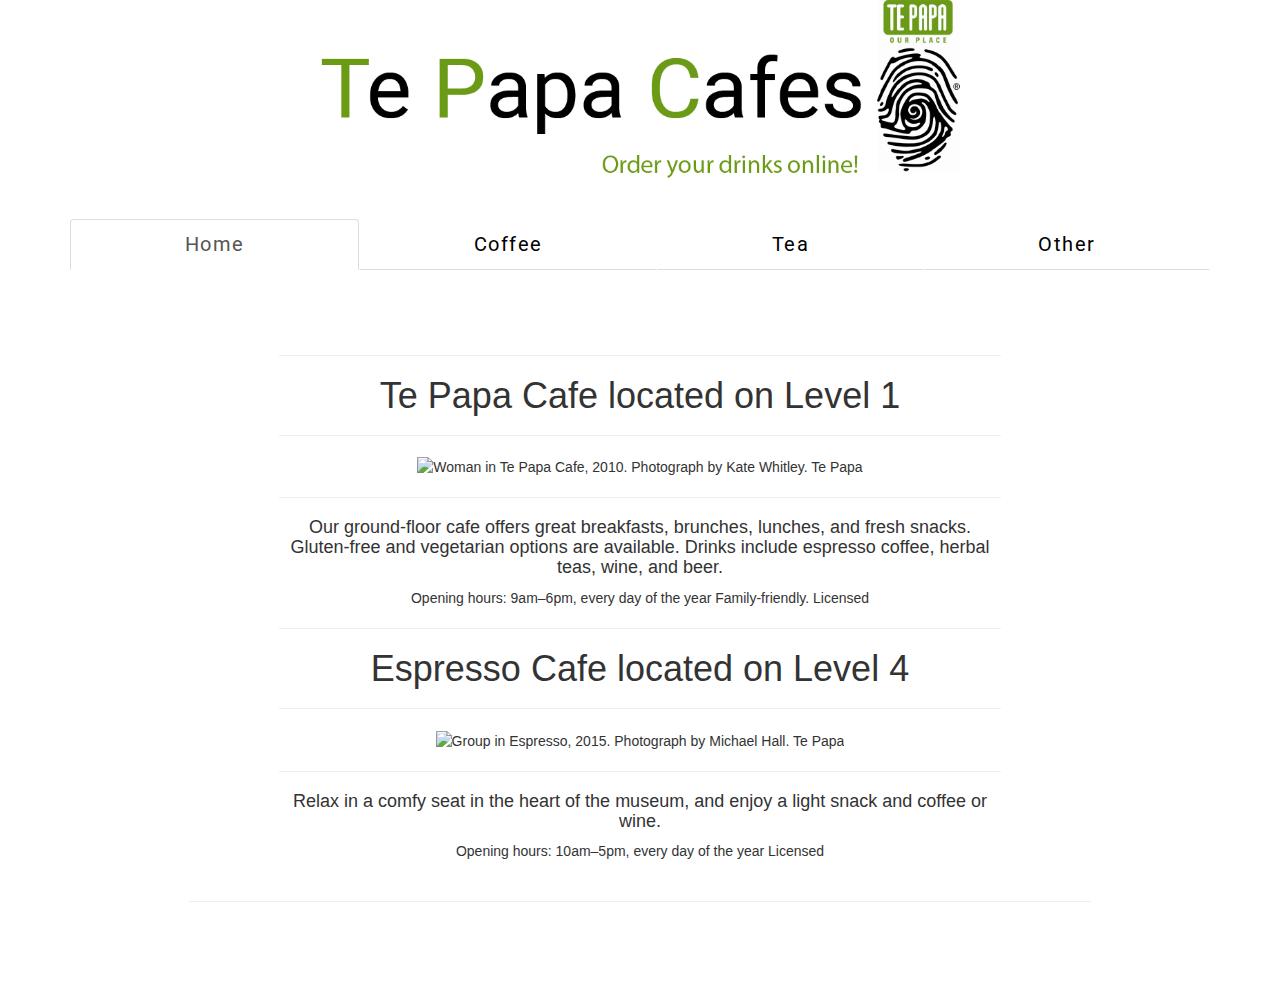
==== Customer/index.html @ eed1ec33 "Media queries!!" ====
<!DOCTYPE html>
<html lang="en">
<head>
<meta charset="utf-8">
    <title>Order Your Coffee!</title>
    <meta name="viewport" content="width=device-width, initial-scale=1.0">    
    <link href="css/main.css" rel="stylesheet" media="all">
    <link href='https://fonts.googleapis.com/css?family=Roboto:400,700,400italic,300,700italic' rel='stylesheet' type='text/css'>
    <script src="https://www.gstatic.com/firebasejs/3.0.0/firebase.js"></script>
    <script src="https://ajax.googleapis.com/ajax/libs/jquery/2.2.0/jquery.min.js"></script>
    <link rel="stylesheet" href="http://maxcdn.bootstrapcdn.com/bootstrap/3.3.6/css/bootstrap.min.css">
    <script src="https://ajax.googleapis.com/ajax/libs/jquery/1.12.2/jquery.min.js"></script>
    <script src="http://maxcdn.bootstrapcdn.com/bootstrap/3.3.6/js/bootstrap.min.js"></script>

</head>

<body>
<img src="images/logo.png" width="50%" height="50%">
<div class="container">


    <ul class="nav nav-tabs nav-justified">
        <li class="active"><a data-toggle="tab" href="#home">Home</a></li>
        <li><a data-toggle="tab" href="#menu1">Coffee</a></li>
        <li><a data-toggle="tab" href="#menu2">Tea</a></li>
        <li><a data-toggle="tab" href="#menu3">Other</a></li>
    </ul>

    <div class="tab-content">
        <div id="home" class="tab-pane fade in active">
            <hr>
            <h1>Te Papa Cafe located on Level 1</h1><hr>
            <img src="https://www.tepapa.govt.nz/sites/default/files/styles/hero_image_1800x900/public/cafes-shops_hero.jpg?itok=eCLae3e6"/ width="100%" alt="Woman in Te Papa Cafe, 2010. Photograph by Kate Whitley. Te Papa" title="Woman in Te Papa Cafe, 2010. Photograph by Kate Whitley. Te Papa">
            <hr>    
            <h4>Our ground-floor cafe offers great breakfasts, brunches, lunches, and fresh snacks. Gluten-free and vegetarian options are available. Drinks include espresso coffee, herbal teas, wine, and beer.</h4>

            <p> Opening hours: 9am–6pm, every day of the year Family-friendly. Licensed </p>

            <hr>
            <h1>Espresso Cafe located on Level 4</h1><hr>
            <img src="https://www.tepapa.govt.nz/sites/default/files/cafe-espresso_float.jpg" alt="Group in Espresso, 2015. Photograph by Michael Hall. Te Papa" title="Group in Espresso, 2015. Photographed by Michael Hall, ©Te Papa" width="100%">
            <hr>
            
            <h4>Relax in a comfy seat in the heart of the museum, and enjoy a light snack and coffee or wine. </h4>
            <p>Opening hours: 10am–5pm, every day of the year Licensed<p>

        </div>

    <div id="menu1" class="tab-pane fade">
     
            <img src="images/coffee.png" width="50%" height="50%">
            <br> <br> <br>
            <div class="radio-selector">   
                <h2>SIZE</h2>
                    <input type="radio" name="size" value="small" id="small" data-price="0">
                    <label class="radio-img small" for="small"></label>
                   
                    <input type="radio" name="size" value="medium" id="medium" data-price="0.5">
                    <label class="radio-img medium" for="medium"></label>    
                    
                    <input type="radio" name="size" value="large" id="large" data-price="1"> 
                    <label class="radio-img large" for="large"></label>
                
                <h2>TYPE</h2>
                    <input type="radio" name="type" value="cappuccino" id="cappuccino" data-price="3">
                    <label class="radio-img cappuccino" for="cappuccino"></label>
                    
                    <input type="radio" name="type" value="flatwhite" id="flatwhite" data-price="3">
                    <label class="radio-img flatwhite" for="flatwhite"></label>
                    
                    <input type="radio" name="type" value="hotchoc" id="hotchoc"  data-price="3.5">
                    <label class="radio-img hotchoc" for="hotchoc"></label>
                    
                    <input type="radio" name="type" value="latte" id="latte" data-price="3">
                    <label class="radio-img latte" for="latte"></label>
                    
                    <input type="radio" name="type" value="longblack" id="longblack" data-price="2">
                    <label class="radio-img longblack" for="longblack"></label>
                    
                    <input type="radio" name="type" value="macchiato" id="macchiato" data-price="2.5">
                    <label class="radio-img macchiato" for="macchiato"></label>
                    
                    <input type="radio" name="type" value="mochaccino" id="mochaccino" data-price="4">
                    <label class="radio-img mochaccino" for="mochaccino"></label>
                    
                    <input type="radio" name="type" value="shortblack" id="shortblack" data-price="2">
                    <label class="radio-img shortblack" for="shortblack"></label>

            </div>

                <h2>EXTRAS</h2>
                <div class="checkbox-selector">  
                    <input type="checkbox" name="extras" value="soy" id="soy" data-price="0.5">
                    <label class="checkbox-img soy" for="soy"></label>    
                    <input type="checkbox" name="extras" value="sugar" id="sugar" data-price="0.5">
                    <label class="checkbox-img sugar" for="sugar"></label> 
                    <input type="checkbox" name="extras" value="shot" id="shot" data-price="1">
                    <label class="checkbox-img shot" for="shot"></label>    
                </div>
  
                <h2>PICKUP OR DELIVERY</h2>
                <div class="radio-selector">   
                    <input type="radio" name="collection" value="pickup" id="pickup">
                    <label class="radio-img pickup" for="pickup"></label>
                    <input type="radio" name="collection" value="delivery" id="delivery">
                    <label class="radio-img delivery" for="delivery"></label>

                <h2>PAYMENT TYPE</h2>
                    <input type="radio" name="cc" value="visa" id="visa">
                    <label class="radio-img visa" for="visa"></label>
                    <input type="radio" name="cc" value="mastercard" id="mastercard">
                    <label class="radio-img mastercard" for="mastercard"></label>
                    <input type="radio" name="cc" value="paypal" id="paypal">
                    <label class="radio-img paypal" for="paypal"></label>
                    <h4 id="costTotal">Total : $ </h4>
                </div>

                <p><a href="index2.html" id="submitCof">ORDER</a>

    </div>

<hr>

    <div id="menu2" class="tab-pane fade">
        <img class="tea" src="images/tea.png" width="30%" height="30%">
     <br> <br> <br>
            <div class="checkbox-selector">   
                <h2>TYPE</h2>
                    <input type="checkbox" name="tea" value="berry" id="berry" data-price="3">
                    <label class="checkbox-img berry" for="berry"></label>
                    <input type="checkbox" name="tea" value="breakfast" id="breakfast"  data-price="3">
                    <label class="checkbox-img breakfast" for="breakfast"></label>
                    <input type="checkbox" name="tea" value="cham" id="cham"  data-price="3">
                    <label class="checkbox-img cham" for="cham"></label>
                    <input type="checkbox" name="tea" value="earl" id="earl"  data-price="3">
                    <label class="checkbox-img earl" for="earl"></label>
                    <input type="checkbox" name="tea" value="green" id="green" data-price="3">
                    <label class="checkbox-img green" for="green"></label>
                    <input type="checkbox" name="tea" value="lemon" id="lemon" data-price="3">
                    <label class="checkbox-img lemon" for="lemon"></label>
                    <input type="checkbox" name="tea" value="pepper" id="pepper"  data-price="3">
                    <label class="checkbox-img pepper" for="pepper"></label>

            </div>

                <h2>PICKUP OR DELIVERY</h2>
                <div class="radio-selector">  
                    <input type="radio" name="collection" value="pickup" id="pickup">
                    <label class="radio-img pickup" for="pickup"></label>
                    <input type="radio" name="collection" value="delivery" id="delivery">
                    <label class="radio-img delivery" for="delivery"></label>

                <h2>PAYMENT TYPE</h2>
                    <input type="radio" name="cc" value="visa" id="visa">
                    <label class="radio-img visa" for="visa"></label>
                    <input type="radio" name="cc" value="mastercard" id="mastercard">
                    <label class="radio-img mastercard" for="mastercard"></label>
                    <input type="radio" name="cc" value="paypal" id="paypal">
                    <label class="radio-img paypal" for="paypal"></label>
                    <h4 id="teaCostTotal">Total : $ </h4>

                    <hr>
                    <p><a href="index2.html" id="submitTea">ORDER</a></p>

                </div>
    </div>


    <div id="menu3" class="tab-pane fade">
      <img src="images/otherd.png" width="70%" height="70%">
            <br> <br> <br>
            <div class="checkbox-selector">   
                <p><h2>JUICES</h2></p>
                    <input type="checkbox" name="other" value="orangejuice" id="orangejuice" data-price="4">
                    <label class="checkbox-img orangejuice" for="orangejuice"></label>
                    <input type="checkbox" name="other" value="cranberryjuice" id="cranberryjuice" data-price="4">
                    <label class="checkbox-img cranberryjuice" for="cranberryjuice"></label>  
                <p><h2>WATER</h2></p>
                    <input type="checkbox" name="other" value="stillwater" id="stillwater" data-price="3">
                    <label class="checkbox-img stillwater" for="stillwater"></label>
                    <input type="checkbox" name="other" value="sparklingwater" id="sparklingwater" data-price="3">
                    <label class="checkbox-img sparklingwater" for="sparklingwater"></label>  
                <p><h2>SOFT DRINKS</h2></p>
                    <input type="checkbox" name="other" value="coke" id="coke" data-price="3">
                    <label class="checkbox-img coke" for="coke"></label>
                    <input type="checkbox" name="other" value="cokezero" id="cokezero" data-price="3">
                    <label class="checkbox-img cokezero" for="cokezero"></label> 
                    <input type="checkbox" name="other" value="sprite" id="sprite" data-price="3">
                    <label class="checkbox-img sprite" for="sprite"></label>
                    <input type="checkbox" name="other" value="lnp" id="lnp" data-price="3">
                    <label class="checkbox-img lnp" for="lnp"></label> 
            </div>

                <h2>PICKUP OR DELIVERY</h2>
                <div class="radio-selector">  
                    <input type="radio" name="collection" value="pickup" id="pickup">
                    <label class="radio-img pickup" for="pickup"></label>
                    <input type="radio" name="collection" value="delivery" id="delivery">
                    <label class="radio-img delivery" for="delivery"></label>

                <h2>PAYMENT TYPE</h2>
                    <input type="radio" name="cc" value="visa" id="visa">
                    <label class="radio-img visa" for="visa"></label>
                    <input type="radio" name="cc" value="mastercard" id="mastercard">
                    <label class="radio-img mastercard" for="mastercard"></label>
                    <input type="radio" name="cc" value="paypal" id="paypal">
                    <label class="radio-img paypal" for="paypal"></label>
                    <h4 id="otherCostTotal">Total : $ </h4>

                    <hr>
                    <p><a href="index2.html" id="submitOther">ORDER</a></p>

                </div>
</div>
<script src="js/appC.js"></script>
</body>
</html>
---- Customer/css/main.css ----
body {
	font-family: 'Roboto', sans-serif;
	line-height: 2em;
	text-align: center;

}

@media all and (max-width: 800px) {
 	body{	

 	}

    img {
        width: 100%;
        height: 100%;
    }

    img.fb {
        width: 70%;
    }

    img.class {
        width: 20% !important;
    }

    div {
        width: 100% !important; 
        margin: none;
    }

}

div {
	width: 80%;
	margin: 40px auto;
}

p {
    margin-bottom:.3em;
}

span {
    font-size: 1em;
    letter-spacing: 2px;
    color: #fff;
    padding: 10px 25px; 
    background: #333; 
    border: 0 none;
    -webkit-border-radius: 5px;
    border-radius: 5px; 
}

input[type="radio"] {
    display: none;
}

input[type="checkbox"] {
    display: none;
}

a {
	font-family: 'Roboto', sans-serif;
	letter-spacing: 1.5px;
	color: #fff;
	padding: 10px 25px; 
	background: #333; 
	border: 0 none;
    cursor: pointer;
    -webkit-border-radius: 5px;
    border-radius: 5px; 
}

a:visited {

}

a.unstyle {
    background: #fff;
}

canvas { 
    display: block; 
    margin: 1em auto; 
    background: #fff; 
    border: 1px solid #ccc 
}

/* Adapted from http://jsfiddle.net/La8wQ/10/ */

.radio-selector input, .checkbox-selector input {
    margin:0;padding:0;
    -webkit-appearance:none;
       -moz-appearance:none;
            appearance:none;
}

.radio-selector input:active +.radio-img, .checkbox-selector input:active +.checkbox-img {
    opacity: .9;
}

.radio-selector input:checked +.radio-img, .checkbox-selector input:checked +.checkbox-img {
    -webkit-filter: none;
       -moz-filter: none;
            filter: none;
}

.radio-img, .checkbox-img {
    cursor:pointer;
    background-size:contain;
    background-repeat:no-repeat;
    display:inline-block;
    width:150px;height:150px;
    -webkit-transition: all 100ms ease-in;
       -moz-transition: all 100ms ease-in;
            transition: all 100ms ease-in;
    -webkit-filter: opacity(.5);
       -moz-filter: opacity(.5);
            filter: opacity(.5);
}

.radio-img:hover, .checkbox-img:hover {
    -webkit-filter: brightness(1) opacity(.9);
       -moz-filter: brightness(1) opacity(.9);
            filter: brightness(1) opacity(.9);
}

.cappuccino{background-image:url(../images/cappuccino.png);}
.flatwhite{background-image:url(../images/flatwhite.png);}
.hotchoc{background-image:url(../images/hotchoc.png);}
.latte{background-image:url(../images/latte.png);}
.longblack{background-image:url(../images/longblack.png);}
.macchiato{background-image:url(../images/macchiato.png);}
.mochaccino{background-image:url(../images/mochaccino.png);}
.shortblack{background-image:url(../images/shortblack.png);}

.berry{background-image:url(../images/berry.png);}
.breakfast{background-image:url(../images/breakfast.png);}
.cham{background-image:url(../images/cham.png);}
.earl{background-image:url(../images/earl.png);}
.green{background-image:url(../images/green.png);}
.lemon{background-image:url(../images/lemon.png);}
.pepper{background-image:url(../images/pepper.png);}

.orangejuice{background-image:url(../images/orangejuice.png);}
.cranberryjuice{background-image:url(../images/cranberryjuice.png);}
.stillwater{background-image:url(../images/stillwater.png);}
.sparklingwater{background-image:url(../images/sparklingwater.png);}
.coke{background-image:url(../images/coke.png);}
.cokezero{background-image:url(../images/cokezero.png);}
.sprite{background-image:url(../images/sprite.png);}
.lnp{background-image:url(../images/lnp.png);}

.small{background-image:url(../images/small.png);}
.medium{background-image:url(../images/medium.png);}
.large{background-image:url(../images/large.png);}

.shot{background-image:url(../images/shot.png);}
.sugar{background-image:url(../images/sugar.png);}
.soy{background-image:url(../images/soy.png);}

.pickup{background-image:url(../images/pickup.png);}
.delivery{background-image:url(../images/delivery.png);}

.visa{background-image:url(http://i.imgur.com/lXzJ1eB.png);}
.mastercard{background-image:url(http://i.imgur.com/SJbRQF7.png);}
.paypal{background-image:url(../images/paypal.png);}


/*Tabs overall*/

.nav-tabs li a {
    font-size:20px;
}

.nav-tabs{
  background-color:white;
}

.tab-content{
    background-color:white;
    padding:5px
}

.nav-tabs > li > a{
  border: medium none;
  color:black;
}

.nav-tabs > li > a:hover{
  background-color: #6b9a16!important;
    border: medium none;
    border-radius: 0;
    color:black;
}


/*Tabs on index2*/

#tabbed_box {
    margin: 0px auto 0px auto;
    width: auto;
}

.tabbed_area {
    margin: 0px auto 0px auto;
    border:1px solid #878592;
    background-color:#65646d;
    padding:8px;    
    width: auto;
}

ul.tabs {
    margin:0px; 
    padding:0px;
    margin-top:5px;
    margin-bottom:6px;
}

ul.tabs li {
    list-style:none;
    display:inline;
}

ul.tabs li a {
    background-image:url('images/tab_off.jpg');
    background-repeat:repeat-x;  
    background-position:bottom;
    background-color:#464c54;
    color:#ffebb5;
    padding:8px 14px 8px 14px;
    text-decoration:none;
    font-size:.55em;
    font-family:Verdana, Arial, Helvetica, sans-serif;
    font-weight:bold;
    text-transform:uppercase;
    border:1px solid #464c54; 
}

ul.tabs li a:hover {
    background-color:#2f343a;
    border-color:#2f343a;
    -webkit-transition: all .2s ease-in-out 0s;
    -moz-transition: all .2s ease-in-out 0s;
    -o-transition: all .2s ease-in-out 0s;
    -ms-transition: all .2s ease-in-out 0s;
    transition: all .2s ease-in-out 0s;
}

ul.tabs li a.active {
    background-image:url('images/tab_on.jpg');
    background-repeat:repeat-x;
    background-position:top; 
    background-color:#ffffff;
    color:#454048;
    border:1px solid #464c54; 
    border-bottom: 1px solid #ffffff;
}

.content {
    background-image:url('images/content_bottom.jpg');
    background-repeat:repeat-x;  
    background-position:bottom; 
    background-color:#ffffff;
    padding:10px;
    border:1px solid #464c54;   
}

#content_2, #content_3 { display:none; }

.content p {
    font-size: .9em;
    color: #333;
    line-height: 1.2em;
    padding-left: 8px;
    padding-right: 8px;
}

.content ul {
    margin:0px;
    padding:0px 20px 0px 20px;
}

.content ul li {
    list-style:none;
    border-bottom:1px solid #d6dde0;
    padding-top:15px;
    padding-bottom:15px;
    font-size:13px;
}

.content ul li a {
    text-decoration:none;
    color:#3e4346;
}

.content ul li a small {
    color:#8b959c;
    font-size:9px;
    text-transform:uppercase;
    font-family:Verdana, Arial, Helvetica, sans-serif;
    position:relative;
    left:4px;
    top:0px;
}

.content ul li a:hover {
    color: #79737d;
    -webkit-transition: all .2s ease-in-out 0s;
    -moz-transition: all .2s ease-in-out 0s;
    -o-transition: all .2s ease-in-out 0s;
    -ms-transition: all .2s ease-in-out 0s;
    transition: all .2s ease-in-out 0s;
}

.content ul li:last-child {
    border-bottom:none;
}
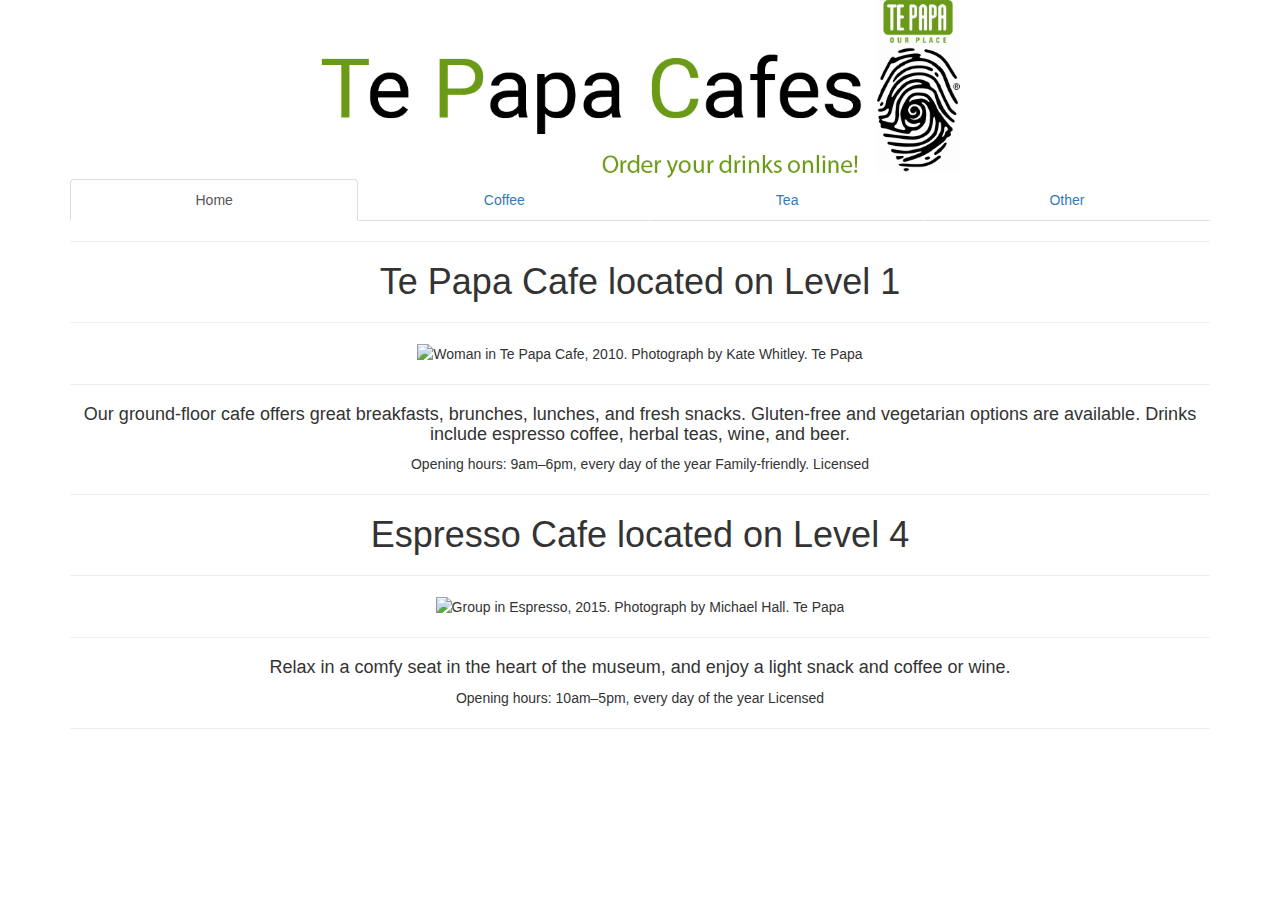
==== commit 635fd865: "Fixing problem of delivery and payment going to tea and other" ====
--- a/Customer/index.html
+++ b/Customer/index.html
@@ -100,18 +100,21 @@
   
                 <h2>PICKUP OR DELIVERY</h2>
                 <div class="radio-selector">   
-                    <input type="radio" name="collection" value="pickup" id="pickup">
-                    <label class="radio-img pickup" for="pickup"></label>
-                    <input type="radio" name="collection" value="delivery" id="delivery">
-                    <label class="radio-img delivery" for="delivery"></label>
+                    <input type="radio" name="collection" value="pickup1" id="pickup1">
+                    <label class="radio-img pickup1" for="pickup1"></label>
+                    <input type="radio" name="collection" value="delivery1" id="delivery1">
+                    <label class="radio-img delivery1" for="delivery1"></label>
 
                 <h2>PAYMENT TYPE</h2>
-                    <input type="radio" name="cc" value="visa" id="visa">
-                    <label class="radio-img visa" for="visa"></label>
-                    <input type="radio" name="cc" value="mastercard" id="mastercard">
-                    <label class="radio-img mastercard" for="mastercard"></label>
-                    <input type="radio" name="cc" value="paypal" id="paypal">
-                    <label class="radio-img paypal" for="paypal"></label>
+                    <input type="radio" name="cc" value="visa1" id="visa1">
+                    <label class="radio-img visa1" for="visa1"></label>
+                    <input type="radio" name="cc" value="mastercard1" id="mastercard1">
+                    <label class="radio-img mastercard1" for="mastercard1"></label>
+                    <input type="radio" name="cc" value="paypal1" id="paypal1">
+                    <label class="radio-img paypal1" for="paypal1"></label>
+                    <input type="radio" name="cc" value="cash1" id="cash1">
+                    <label class="radio-img cash1" for="cash1"></label>
+                    
                     <h4 id="costTotal">Total : $ </h4>
                 </div>
 
@@ -145,18 +148,21 @@
 
                 <h2>PICKUP OR DELIVERY</h2>
                 <div class="radio-selector">  
-                    <input type="radio" name="collection" value="pickup" id="pickup">
-                    <label class="radio-img pickup" for="pickup"></label>
-                    <input type="radio" name="collection" value="delivery" id="delivery">
-                    <label class="radio-img delivery" for="delivery"></label>
+                    <input type="radio" name="collection" value="pickup2" id="pickup2">
+                    <label class="radio-img pickup2" for="pickup2"></label>
+                    <input type="radio" name="collection" value="delivery2" id="delivery2">
+                    <label class="radio-img delivery2" for="delivery2"></label>
 
                 <h2>PAYMENT TYPE</h2>
-                    <input type="radio" name="cc" value="visa" id="visa">
-                    <label class="radio-img visa" for="visa"></label>
-                    <input type="radio" name="cc" value="mastercard" id="mastercard">
-                    <label class="radio-img mastercard" for="mastercard"></label>
-                    <input type="radio" name="cc" value="paypal" id="paypal">
-                    <label class="radio-img paypal" for="paypal"></label>
+                    <input type="radio" name="cc" value="visa2" id="visa2">
+                    <label class="radio-img visa2" for="visa2"></label>
+                    <input type="radio" name="cc" value="mastercard2" id="mastercard2">
+                    <label class="radio-img mastercard2" for="mastercard2"></label>
+                    <input type="radio" name="cc" value="paypal2" id="paypal2">
+                    <label class="radio-img paypal2" for="paypal2"></label>
+                    <input type="radio" name="cc" value="cash2" id="cash2">
+                    <label class="radio-img cash2" for="cash2"></label>
+                    
                     <h4 id="teaCostTotal">Total : $ </h4>
 
                     <hr>
@@ -193,18 +199,21 @@
 
                 <h2>PICKUP OR DELIVERY</h2>
                 <div class="radio-selector">  
-                    <input type="radio" name="collection" value="pickup" id="pickup">
-                    <label class="radio-img pickup" for="pickup"></label>
-                    <input type="radio" name="collection" value="delivery" id="delivery">
-                    <label class="radio-img delivery" for="delivery"></label>
+                    <input type="radio" name="collection" value="pickup3" id="pickup3">
+                    <label class="radio-img pickup3" for="pickup3"></label>
+                    <input type="radio" name="collection" value="delivery3" id="delivery3">
+                    <label class="radio-img delivery3" for="delivery3"></label>
 
                 <h2>PAYMENT TYPE</h2>
-                    <input type="radio" name="cc" value="visa" id="visa">
-                    <label class="radio-img visa" for="visa"></label>
-                    <input type="radio" name="cc" value="mastercard" id="mastercard">
-                    <label class="radio-img mastercard" for="mastercard"></label>
-                    <input type="radio" name="cc" value="paypal" id="paypal">
-                    <label class="radio-img paypal" for="paypal"></label>
+                    <input type="radio" name="cc" value="visa3" id="visa3">
+                    <label class="radio-img visa3" for="visa3"></label>
+                    <input type="radio" name="cc" value="mastercard3" id="mastercard3">
+                    <label class="radio-img mastercard3" for="mastercard3"></label>
+                    <input type="radio" name="cc" value="paypal3" id="paypal3">
+                    <label class="radio-img paypal3" for="paypal3"></label>
+                    <input type="radio" name="cc" value="cash3" id="cash3">
+                    <label class="radio-img cash3" for="cash3"></label>
+                    
                     <h4 id="otherCostTotal">Total : $ </h4>
 
                     <hr>
--- a/Customer/css/main.css
+++ b/Customer/css/main.css
@@ -27,6 +27,10 @@
         width: 100% !important; 
         margin: none;
     }
+
+    .radio-img, .checkbox-img {
+    width: 130px !important;
+    height: 130px !important;
 
 }
 
@@ -158,13 +162,29 @@
 .sugar{background-image:url(../images/sugar.png);}
 .soy{background-image:url(../images/soy.png);}
 
-.pickup{background-image:url(../images/pickup.png);}
-.delivery{background-image:url(../images/delivery.png);}
-
-.visa{background-image:url(http://i.imgur.com/lXzJ1eB.png);}
-.mastercard{background-image:url(http://i.imgur.com/SJbRQF7.png);}
-.paypal{background-image:url(../images/paypal.png);}
-
+.pickup1{background-image:url(../images/pickup1.png);}
+.delivery1{background-image:url(../images/delivery1.png);}
+
+.visa1{background-image:url(../images/visa1.png);}
+.mastercard1{background-image:url(../images/mastercard1.png);}
+.paypal1{background-image:url(../images/paypal1.png);}
+.cash1{background-image:url(../images/cash1.png);}
+
+.pickup2{background-image:url(../images/pickup2.png);}
+.delivery2{background-image:url(../images/delivery2.png);}
+
+.visa2{background-image:url(../images/visa2.png);}
+.mastercard2{background-image:url(../images/mastercard2.png);}
+.paypal2{background-image:url(../images/paypal2.png);}
+.cash2{background-image:url(../images/cash2.png);}
+
+.pickup3{background-image:url(../images/pickup3.png);}
+.delivery3{background-image:url(../images/delivery3.png);}
+
+.visa3{background-image:url(../images/visa3.png);}
+.mastercard3{background-image:url(../images/mastercard3.png);}
+.paypal3{background-image:url(../images/paypal3.png);}
+.cash3{background-image:url(../images/cash3.png);}
 
 /*Tabs overall*/
 
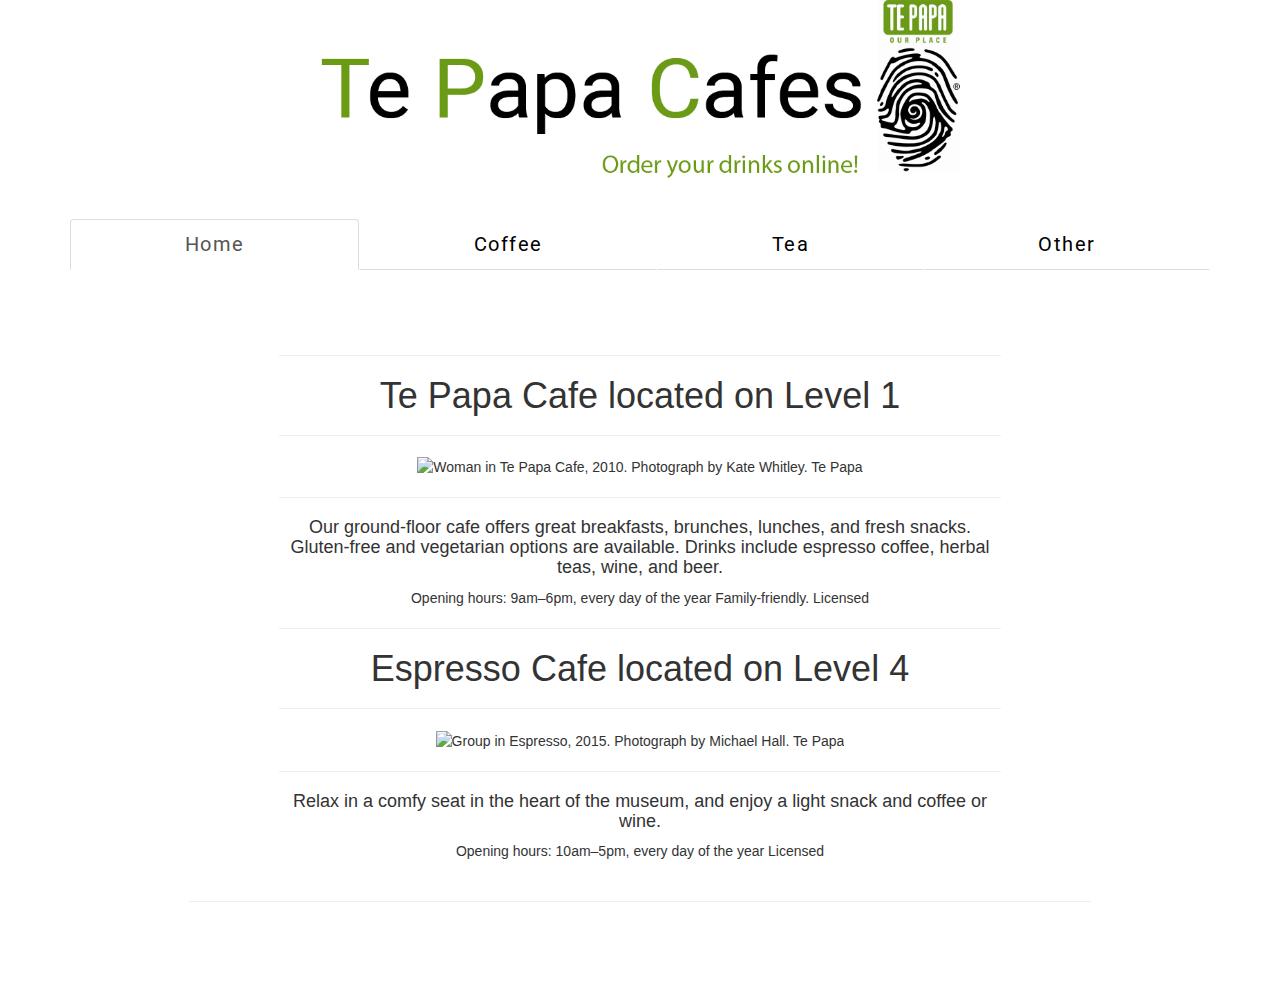
==== commit 94d99668: "sugar" ====
--- a/Customer/index.html
+++ b/Customer/index.html
@@ -100,21 +100,18 @@
   
                 <h2>PICKUP OR DELIVERY</h2>
                 <div class="radio-selector">   
-                    <input type="radio" name="collection" value="pickup1" id="pickup1">
-                    <label class="radio-img pickup1" for="pickup1"></label>
-                    <input type="radio" name="collection" value="delivery1" id="delivery1">
-                    <label class="radio-img delivery1" for="delivery1"></label>
+                    <input type="radio" name="collection" value="pickup" id="pickup">
+                    <label class="radio-img pickup" for="pickup"></label>
+                    <input type="radio" name="collection" value="delivery" id="delivery">
+                    <label class="radio-img delivery" for="delivery"></label>
 
                 <h2>PAYMENT TYPE</h2>
-                    <input type="radio" name="cc" value="visa1" id="visa1">
-                    <label class="radio-img visa1" for="visa1"></label>
-                    <input type="radio" name="cc" value="mastercard1" id="mastercard1">
-                    <label class="radio-img mastercard1" for="mastercard1"></label>
-                    <input type="radio" name="cc" value="paypal1" id="paypal1">
-                    <label class="radio-img paypal1" for="paypal1"></label>
-                    <input type="radio" name="cc" value="cash1" id="cash1">
-                    <label class="radio-img cash1" for="cash1"></label>
-                    
+                    <input type="radio" name="cc" value="visa" id="visa">
+                    <label class="radio-img visa" for="visa"></label>
+                    <input type="radio" name="cc" value="mastercard" id="mastercard">
+                    <label class="radio-img mastercard" for="mastercard"></label>
+                    <input type="radio" name="cc" value="paypal" id="paypal">
+                    <label class="radio-img paypal" for="paypal"></label>
                     <h4 id="costTotal">Total : $ </h4>
                 </div>
 
@@ -125,7 +122,7 @@
 <hr>
 
     <div id="menu2" class="tab-pane fade">
-        <img class="tea" src="images/tea.png" width="30%" height="30%">
+        <img src="images/tea.png" width="30%" height="30%">
      <br> <br> <br>
             <div class="checkbox-selector">   
                 <h2>TYPE</h2>
@@ -146,23 +143,33 @@
 
             </div>
 
+            <h2>EXTRAS</h2>
+            <div class="checkbox-selector"> 
+
+            <input type="checkbox" name="extras" value="sugar" id="sugar" data-price="0.5">
+                    <label class="checkbox-img sugar" for="sugar"></label> 
+
+
+            <input type="checkbox" name="extras" value="milk" id="milk" data-price="0.5">
+                    <label class="checkbox-img milk" for="milk"></label> 
+
+                    </div>
+
+
                 <h2>PICKUP OR DELIVERY</h2>
                 <div class="radio-selector">  
-                    <input type="radio" name="collection" value="pickup2" id="pickup2">
-                    <label class="radio-img pickup2" for="pickup2"></label>
-                    <input type="radio" name="collection" value="delivery2" id="delivery2">
-                    <label class="radio-img delivery2" for="delivery2"></label>
+                    <input type="radio" name="collection" value="pickup" id="pickup">
+                    <label class="radio-img pickup" for="pickup"></label>
+                    <input type="radio" name="collection" value="delivery" id="delivery">
+                    <label class="radio-img delivery" for="delivery"></label>
 
                 <h2>PAYMENT TYPE</h2>
-                    <input type="radio" name="cc" value="visa2" id="visa2">
-                    <label class="radio-img visa2" for="visa2"></label>
-                    <input type="radio" name="cc" value="mastercard2" id="mastercard2">
-                    <label class="radio-img mastercard2" for="mastercard2"></label>
-                    <input type="radio" name="cc" value="paypal2" id="paypal2">
-                    <label class="radio-img paypal2" for="paypal2"></label>
-                    <input type="radio" name="cc" value="cash2" id="cash2">
-                    <label class="radio-img cash2" for="cash2"></label>
-                    
+                    <input type="radio" name="cc" value="visa" id="visa">
+                    <label class="radio-img visa" for="visa"></label>
+                    <input type="radio" name="cc" value="mastercard" id="mastercard">
+                    <label class="radio-img mastercard" for="mastercard"></label>
+                    <input type="radio" name="cc" value="paypal" id="paypal">
+                    <label class="radio-img paypal" for="paypal"></label>
                     <h4 id="teaCostTotal">Total : $ </h4>
 
                     <hr>
@@ -199,21 +206,18 @@
 
                 <h2>PICKUP OR DELIVERY</h2>
                 <div class="radio-selector">  
-                    <input type="radio" name="collection" value="pickup3" id="pickup3">
-                    <label class="radio-img pickup3" for="pickup3"></label>
-                    <input type="radio" name="collection" value="delivery3" id="delivery3">
-                    <label class="radio-img delivery3" for="delivery3"></label>
+                    <input type="radio" name="collection" value="pickup" id="pickup">
+                    <label class="radio-img pickup" for="pickup"></label>
+                    <input type="radio" name="collection" value="delivery" id="delivery">
+                    <label class="radio-img delivery" for="delivery"></label>
 
                 <h2>PAYMENT TYPE</h2>
-                    <input type="radio" name="cc" value="visa3" id="visa3">
-                    <label class="radio-img visa3" for="visa3"></label>
-                    <input type="radio" name="cc" value="mastercard3" id="mastercard3">
-                    <label class="radio-img mastercard3" for="mastercard3"></label>
-                    <input type="radio" name="cc" value="paypal3" id="paypal3">
-                    <label class="radio-img paypal3" for="paypal3"></label>
-                    <input type="radio" name="cc" value="cash3" id="cash3">
-                    <label class="radio-img cash3" for="cash3"></label>
-                    
+                    <input type="radio" name="cc" value="visa" id="visa">
+                    <label class="radio-img visa" for="visa"></label>
+                    <input type="radio" name="cc" value="mastercard" id="mastercard">
+                    <label class="radio-img mastercard" for="mastercard"></label>
+                    <input type="radio" name="cc" value="paypal" id="paypal">
+                    <label class="radio-img paypal" for="paypal"></label>
                     <h4 id="otherCostTotal">Total : $ </h4>
 
                     <hr>
--- a/Customer/css/main.css
+++ b/Customer/css/main.css
@@ -7,31 +7,7 @@
 
 @media all and (max-width: 800px) {
  	body{	
-
  	}
-
-    img {
-        width: 100%;
-        height: 100%;
-    }
-
-    img.fb {
-        width: 70%;
-    }
-
-    img.class {
-        width: 20% !important;
-    }
-
-    div {
-        width: 100% !important; 
-        margin: none;
-    }
-
-    .radio-img, .checkbox-img {
-    width: 130px !important;
-    height: 130px !important;
-
 }
 
 div {
@@ -75,11 +51,8 @@
 }
 
 a:visited {
-
-}
-
-a.unstyle {
-    background: #fff;
+    color:#888
+    display: none;
 }
 
 canvas { 
@@ -88,6 +61,7 @@
     background: #fff; 
     border: 1px solid #ccc 
 }
+
 
 /* Adapted from http://jsfiddle.net/La8wQ/10/ */
 
@@ -161,30 +135,16 @@
 .shot{background-image:url(../images/shot.png);}
 .sugar{background-image:url(../images/sugar.png);}
 .soy{background-image:url(../images/soy.png);}
-
-.pickup1{background-image:url(../images/pickup1.png);}
-.delivery1{background-image:url(../images/delivery1.png);}
-
-.visa1{background-image:url(../images/visa1.png);}
-.mastercard1{background-image:url(../images/mastercard1.png);}
-.paypal1{background-image:url(../images/paypal1.png);}
-.cash1{background-image:url(../images/cash1.png);}
-
-.pickup2{background-image:url(../images/pickup2.png);}
-.delivery2{background-image:url(../images/delivery2.png);}
-
-.visa2{background-image:url(../images/visa2.png);}
-.mastercard2{background-image:url(../images/mastercard2.png);}
-.paypal2{background-image:url(../images/paypal2.png);}
-.cash2{background-image:url(../images/cash2.png);}
-
-.pickup3{background-image:url(../images/pickup3.png);}
-.delivery3{background-image:url(../images/delivery3.png);}
-
-.visa3{background-image:url(../images/visa3.png);}
-.mastercard3{background-image:url(../images/mastercard3.png);}
-.paypal3{background-image:url(../images/paypal3.png);}
-.cash3{background-image:url(../images/cash3.png);}
+.milk{background-image:url(../images/MILK.jpg);}
+
+
+.pickup{background-image:url(../images/pickup.png);}
+.delivery{background-image:url(../images/delivery.png);}
+
+.visa{background-image:url(http://i.imgur.com/lXzJ1eB.png);}
+.mastercard{background-image:url(http://i.imgur.com/SJbRQF7.png);}
+.paypal{background-image:url(../images/paypal.png);}
+
 
 /*Tabs overall*/
 
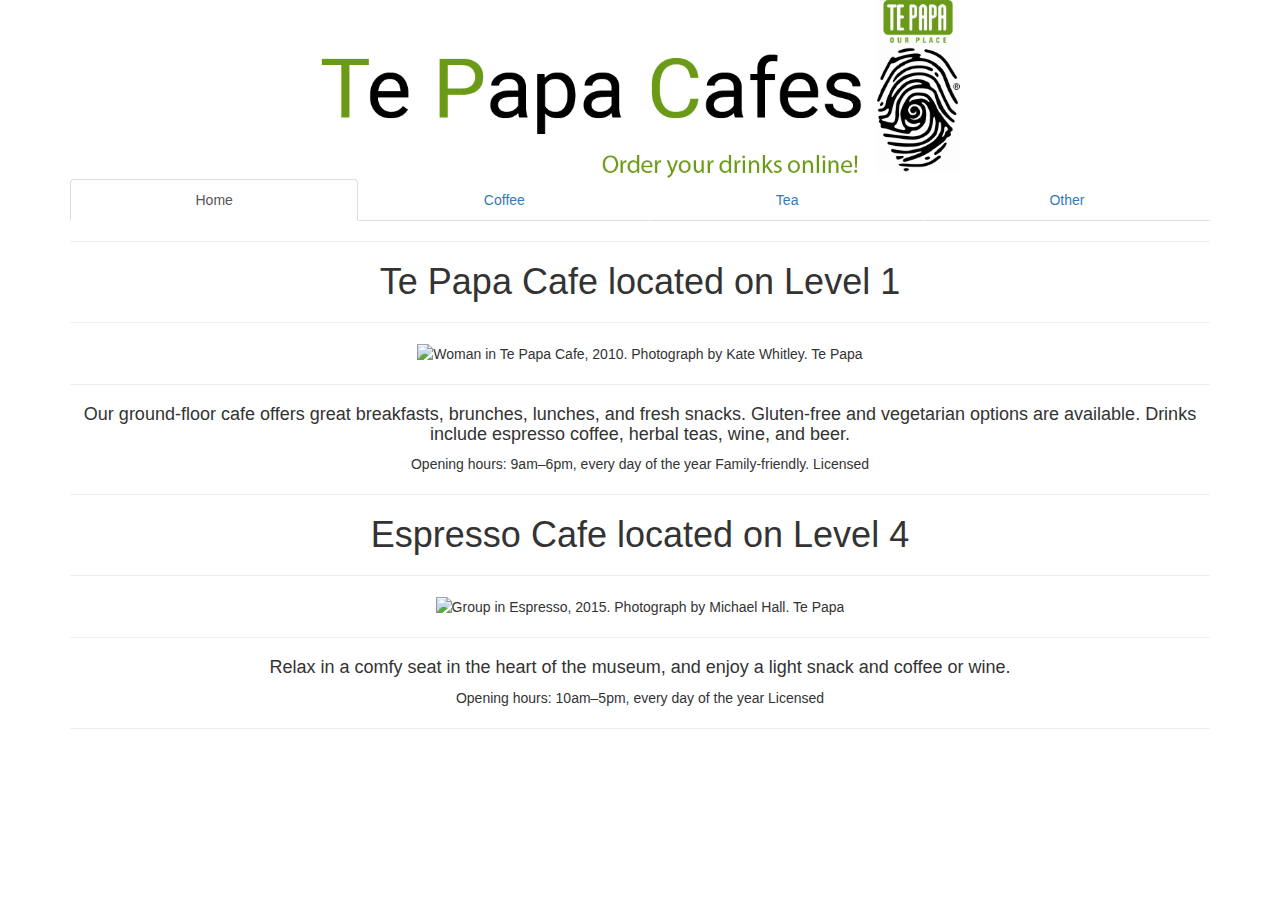
==== commit 8cbb7fb6: "Merge remote-tracking branch 'origin/gh-pages' into gh-pages" ====
--- a/Customer/index.html
+++ b/Customer/index.html
@@ -100,18 +100,21 @@
   
                 <h2>PICKUP OR DELIVERY</h2>
                 <div class="radio-selector">   
-                    <input type="radio" name="collection" value="pickup" id="pickup">
-                    <label class="radio-img pickup" for="pickup"></label>
-                    <input type="radio" name="collection" value="delivery" id="delivery">
-                    <label class="radio-img delivery" for="delivery"></label>
+                    <input type="radio" name="collection" value="pickup1" id="pickup1">
+                    <label class="radio-img pickup1" for="pickup1"></label>
+                    <input type="radio" name="collection" value="delivery1" id="delivery1">
+                    <label class="radio-img delivery1" for="delivery1"></label>
 
                 <h2>PAYMENT TYPE</h2>
-                    <input type="radio" name="cc" value="visa" id="visa">
-                    <label class="radio-img visa" for="visa"></label>
-                    <input type="radio" name="cc" value="mastercard" id="mastercard">
-                    <label class="radio-img mastercard" for="mastercard"></label>
-                    <input type="radio" name="cc" value="paypal" id="paypal">
-                    <label class="radio-img paypal" for="paypal"></label>
+                    <input type="radio" name="cc" value="visa1" id="visa1">
+                    <label class="radio-img visa1" for="visa1"></label>
+                    <input type="radio" name="cc" value="mastercard1" id="mastercard1">
+                    <label class="radio-img mastercard1" for="mastercard1"></label>
+                    <input type="radio" name="cc" value="paypal1" id="paypal1">
+                    <label class="radio-img paypal1" for="paypal1"></label>
+                    <input type="radio" name="cc" value="cash1" id="cash1">
+                    <label class="radio-img cash1" for="cash1"></label>
+                    
                     <h4 id="costTotal">Total : $ </h4>
                 </div>
 
@@ -122,7 +125,7 @@
 <hr>
 
     <div id="menu2" class="tab-pane fade">
-        <img src="images/tea.png" width="30%" height="30%">
+        <img class="tea" src="images/tea.png" width="30%" height="30%">
      <br> <br> <br>
             <div class="checkbox-selector">   
                 <h2>TYPE</h2>
@@ -158,18 +161,21 @@
 
                 <h2>PICKUP OR DELIVERY</h2>
                 <div class="radio-selector">  
-                    <input type="radio" name="collection" value="pickup" id="pickup">
-                    <label class="radio-img pickup" for="pickup"></label>
-                    <input type="radio" name="collection" value="delivery" id="delivery">
-                    <label class="radio-img delivery" for="delivery"></label>
+                    <input type="radio" name="collection" value="pickup2" id="pickup2">
+                    <label class="radio-img pickup2" for="pickup2"></label>
+                    <input type="radio" name="collection" value="delivery2" id="delivery2">
+                    <label class="radio-img delivery2" for="delivery2"></label>
 
                 <h2>PAYMENT TYPE</h2>
-                    <input type="radio" name="cc" value="visa" id="visa">
-                    <label class="radio-img visa" for="visa"></label>
-                    <input type="radio" name="cc" value="mastercard" id="mastercard">
-                    <label class="radio-img mastercard" for="mastercard"></label>
-                    <input type="radio" name="cc" value="paypal" id="paypal">
-                    <label class="radio-img paypal" for="paypal"></label>
+                    <input type="radio" name="cc" value="visa2" id="visa2">
+                    <label class="radio-img visa2" for="visa2"></label>
+                    <input type="radio" name="cc" value="mastercard2" id="mastercard2">
+                    <label class="radio-img mastercard2" for="mastercard2"></label>
+                    <input type="radio" name="cc" value="paypal2" id="paypal2">
+                    <label class="radio-img paypal2" for="paypal2"></label>
+                    <input type="radio" name="cc" value="cash2" id="cash2">
+                    <label class="radio-img cash2" for="cash2"></label>
+                    
                     <h4 id="teaCostTotal">Total : $ </h4>
 
                     <hr>
@@ -206,18 +212,21 @@
 
                 <h2>PICKUP OR DELIVERY</h2>
                 <div class="radio-selector">  
-                    <input type="radio" name="collection" value="pickup" id="pickup">
-                    <label class="radio-img pickup" for="pickup"></label>
-                    <input type="radio" name="collection" value="delivery" id="delivery">
-                    <label class="radio-img delivery" for="delivery"></label>
+                    <input type="radio" name="collection" value="pickup3" id="pickup3">
+                    <label class="radio-img pickup3" for="pickup3"></label>
+                    <input type="radio" name="collection" value="delivery3" id="delivery3">
+                    <label class="radio-img delivery3" for="delivery3"></label>
 
                 <h2>PAYMENT TYPE</h2>
-                    <input type="radio" name="cc" value="visa" id="visa">
-                    <label class="radio-img visa" for="visa"></label>
-                    <input type="radio" name="cc" value="mastercard" id="mastercard">
-                    <label class="radio-img mastercard" for="mastercard"></label>
-                    <input type="radio" name="cc" value="paypal" id="paypal">
-                    <label class="radio-img paypal" for="paypal"></label>
+                    <input type="radio" name="cc" value="visa3" id="visa3">
+                    <label class="radio-img visa3" for="visa3"></label>
+                    <input type="radio" name="cc" value="mastercard3" id="mastercard3">
+                    <label class="radio-img mastercard3" for="mastercard3"></label>
+                    <input type="radio" name="cc" value="paypal3" id="paypal3">
+                    <label class="radio-img paypal3" for="paypal3"></label>
+                    <input type="radio" name="cc" value="cash3" id="cash3">
+                    <label class="radio-img cash3" for="cash3"></label>
+                    
                     <h4 id="otherCostTotal">Total : $ </h4>
 
                     <hr>
--- a/Customer/css/main.css
+++ b/Customer/css/main.css
@@ -7,7 +7,31 @@
 
 @media all and (max-width: 800px) {
  	body{	
+
  	}
+
+    img {
+        width: 100%;
+        height: 100%;
+    }
+
+    img.fb {
+        width: 70%;
+    }
+
+    img.class {
+        width: 20% !important;
+    }
+
+    div {
+        width: 100% !important; 
+        margin: none;
+    }
+
+    .radio-img, .checkbox-img {
+    width: 130px !important;
+    height: 130px !important;
+
 }
 
 div {
@@ -51,8 +75,11 @@
 }
 
 a:visited {
-    color:#888
-    display: none;
+
+}
+
+a.unstyle {
+    background: #fff;
 }
 
 canvas { 
@@ -138,13 +165,29 @@
 .milk{background-image:url(../images/MILK.jpg);}
 
 
-.pickup{background-image:url(../images/pickup.png);}
-.delivery{background-image:url(../images/delivery.png);}
-
-.visa{background-image:url(http://i.imgur.com/lXzJ1eB.png);}
-.mastercard{background-image:url(http://i.imgur.com/SJbRQF7.png);}
-.paypal{background-image:url(../images/paypal.png);}
-
+.pickup1{background-image:url(../images/pickup1.png);}
+.delivery1{background-image:url(../images/delivery1.png);}
+
+.visa1{background-image:url(../images/visa1.png);}
+.mastercard1{background-image:url(../images/mastercard1.png);}
+.paypal1{background-image:url(../images/paypal1.png);}
+.cash1{background-image:url(../images/cash1.png);}
+
+.pickup2{background-image:url(../images/pickup2.png);}
+.delivery2{background-image:url(../images/delivery2.png);}
+
+.visa2{background-image:url(../images/visa2.png);}
+.mastercard2{background-image:url(../images/mastercard2.png);}
+.paypal2{background-image:url(../images/paypal2.png);}
+.cash2{background-image:url(../images/cash2.png);}
+
+.pickup3{background-image:url(../images/pickup3.png);}
+.delivery3{background-image:url(../images/delivery3.png);}
+
+.visa3{background-image:url(../images/visa3.png);}
+.mastercard3{background-image:url(../images/mastercard3.png);}
+.paypal3{background-image:url(../images/paypal3.png);}
+.cash3{background-image:url(../images/cash3.png);}
 
 /*Tabs overall*/
 
